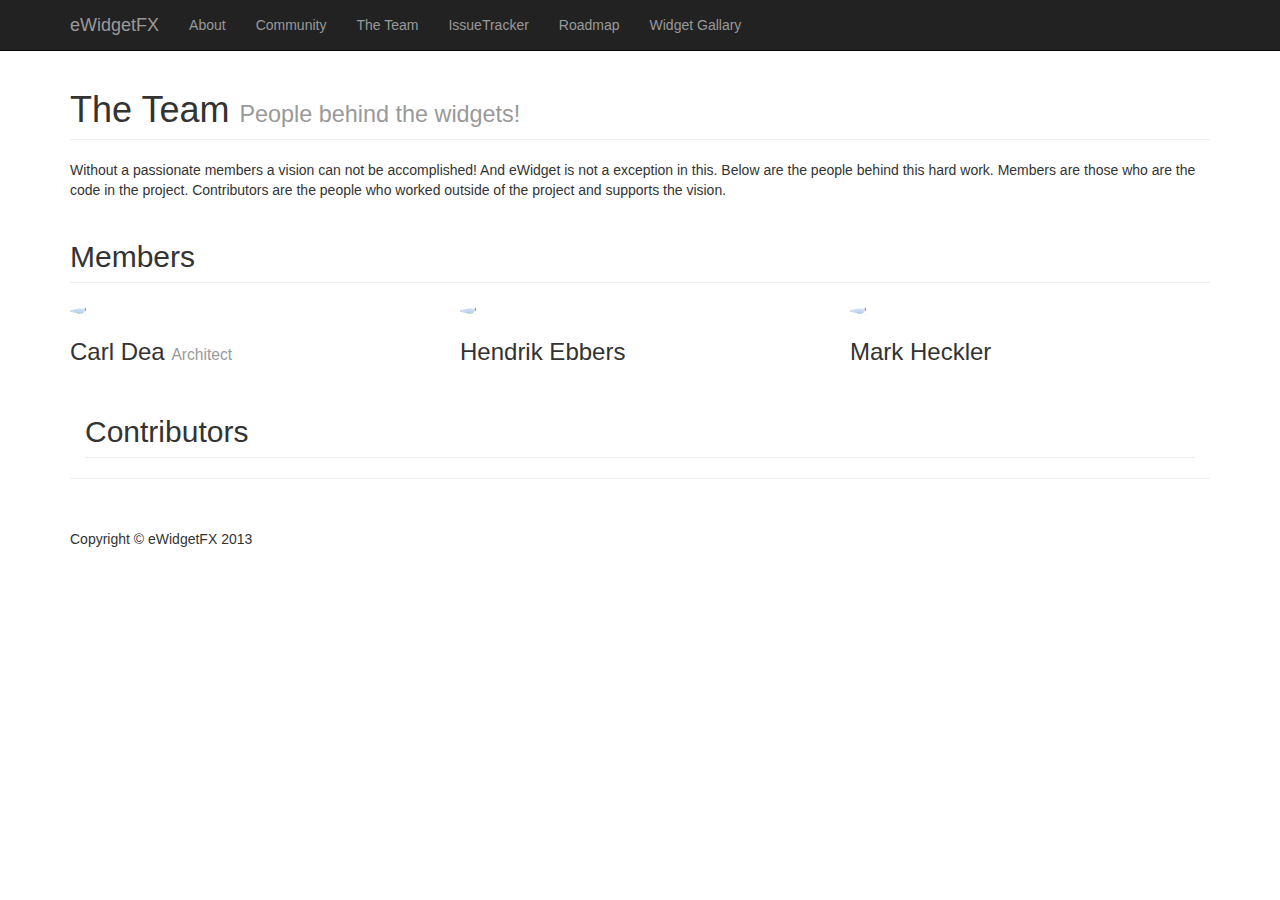
==== team.html @ 7cae1de5 "Initial commit" ====
<!DOCTYPE html>
<html lang="en">
  <head>
    <meta charset="utf-8">
    <meta name="viewport" content="width=device-width, initial-scale=1.0">
    <meta name="description" content="">
    <meta name="author" content="">

    <title>eWidgetFX - The Team</title>

    <link href="css/bootstrap.css" rel="stylesheet">
    <link href="css/small-business.css" rel="stylesheet">
 

  </head>

  <body>
	<nav class="navbar navbar-fixed-top navbar-inverse" role="navigation">
      <div class="container">
        <div class="navbar-header">
          <button type="button" class="navbar-toggle" data-toggle="collapse" data-target=".navbar-ex1-collapse">
            <span class="sr-only">Toggle navigation</span>
            <span class="icon-bar"></span>
            <span class="icon-bar"></span>
            <span class="icon-bar"></span>
          </button>
          <a class="navbar-brand" href="index.html">eWidgetFX</a>
        </div>

        <!-- Collect the nav links, forms, and other content for toggling -->
        <div class="collapse navbar-collapse navbar-ex1-collapse">
          <ul class="nav navbar-nav">
            <li><a href="#about">About</a></li>
            <li><a href="#services">Community</a></li>
			<li><a href="team.html">The Team</a></li>
			<li><a href="https://github.com/ewidgetfx/core/issues">IssueTracker</a></li>
            <li><a href="https://github.com/ewidgetfx/core/issues/milestones">Roadmap</a></li>
			<li><a href="#gallary">Widget Gallary</a></li>
          </ul>
        </div><!-- /.navbar-collapse -->
      </div><!-- /.container -->
    </nav>
	
<a href="https://github.com/ewidgetfx"><img style="position: absolute; top: 0; right: 0; border: 0;" src="https://s3.amazonaws.com/github/ribbons/forkme_right_white_ffffff.png" alt="Fork me on GitHub"></a>

    
    <div class="container">
      
      <div class="row">
      
        <div class="col-lg-12">
          <h1 class="page-header">The Team <small> People behind the widgets!</small></h1>
          <p>Without a passionate members a vision can not be accomplished! And eWidget is not a exception in this. Below are the people behind this hard work. Members are those who are the code in the project. Contributors  are the people who worked outside of the project and supports the vision.</p>
        </div>

        <div class="col-lg-12">
          <h2 class="page-header">Members</h2>
        </div>

      </div>

      <div class="row">
        <div class="col-lg-4 col-sm-6">
        	<img class="img-circle img-responsive" src="http://www.gravatar.com/avatar/987caa1431ce8adc66ab2c56a8a23b81?d=mm&amp;s=200">
            <h3>Carl Dea <small> Architect</small></h3>
            <p></p>
        </div>
        <div class="col-lg-4 col-sm-6">
        	<img class="img-circle img-responsive" src="https://pbs.twimg.com/profile_images/3440397114/e876cd445ebab764232d9a45378092c7.jpeg">
            <h3>Hendrik Ebbers<small></small></h3>
            <p></p>
        </div>
        <div class="col-lg-4 col-sm-6">
        	<img class="img-circle img-responsive" src="https://pbs.twimg.com/profile_images/378800000526787047/18ad9cecbc2e00ac4370beb8217df6fd.png">
            <h3>Mark Heckler<small></small></h3>
            <p></p>
        </div>
      <!--  <div class="col-lg-4 col-sm-6">
        	<img class="img-circle img-responsive" src="http://placehold.it/200x200">
            <h3>John Smyth <small>Job Title</small></h3>
            <p>What does this team member to? Keep it short! This is also a great spot for social links!</p>
        </div>
        <div class="col-lg-4 col-sm-6">
        	<img class="img-circle img-responsive" src="http://placehold.it/200x200">
            <h3>John Smoth <small>Job Title</small></h3>
            <p>What does this team member to? Keep it short! This is also a great spot for social links!</p>
        </div>
        <div class="col-lg-4 col-sm-6">
        	<img class="img-circle img-responsive" src="http://placehold.it/200x200">
            <h3>John Smuth <small>Job Title</small></h3>
            <p>What does this team member to? Keep it short! This is also a great spot for social links!</p>
        </div> -->
      </div>
	  
	  
	  <div class="col-lg-12">
          <h2 class="page-header">Contributors</h2>
        </div>

      <hr>

      <footer>
        <div class="row">
          <div class="col-lg-12">
            <p>Copyright &copy; eWidgetFX 2013</p>
          </div>
        </div>
      </footer>

    </div> <!-- /container -->

    <!-- JavaScript -->
    <script src="js/jquery-1.10.2.js"></script>
    <script src="js/bootstrap.js"></script>

  </body>
</html>
---- css/small-business.css ----
body {
        margin-top: 50px; /* 50px is the height of the navbar - change this if the navbarn height changes */
}

.myheader{
margin-top: 28px;
        margin-bottom: 25px;
}

footer {
        margin: 50px 0;
}
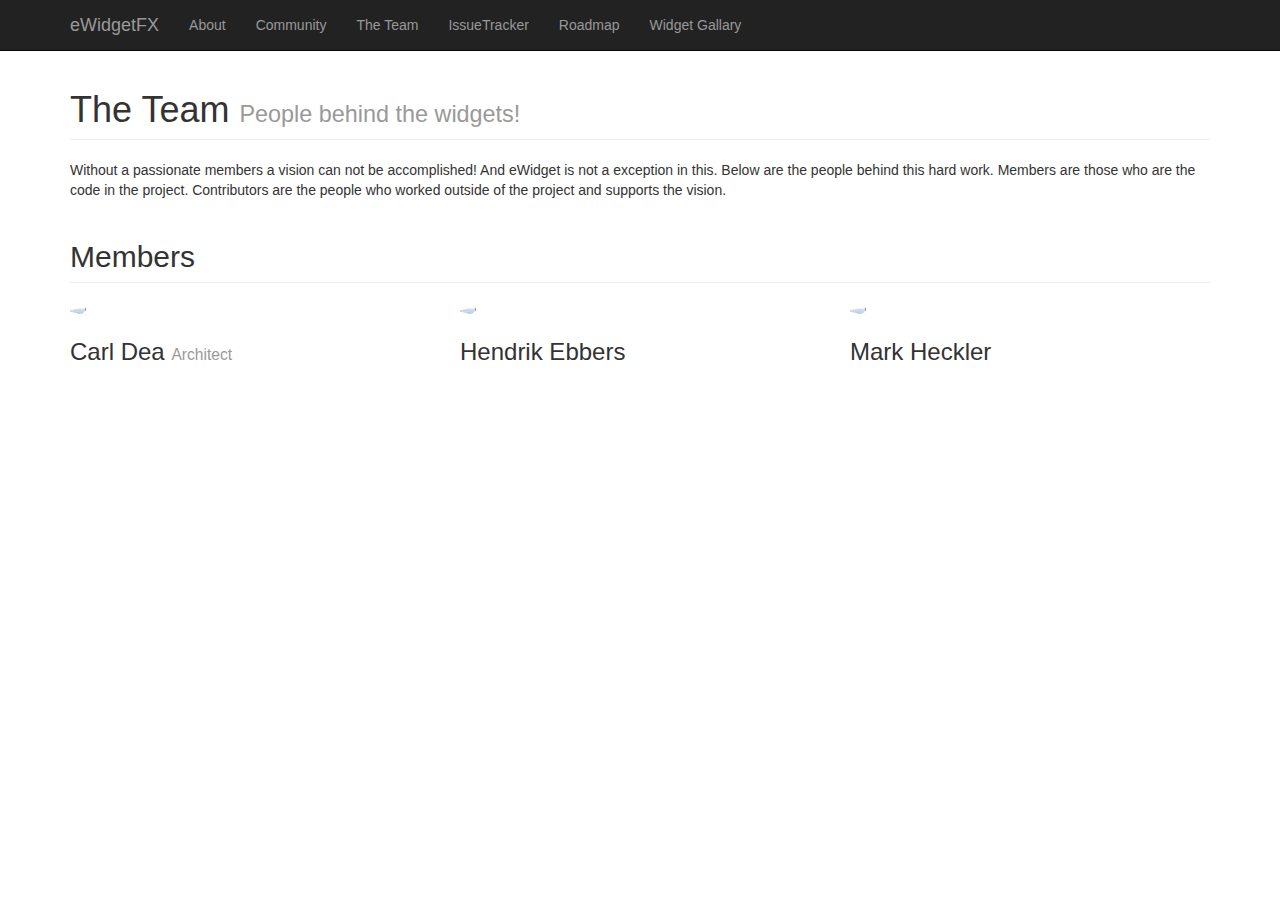
==== commit dd6b0904: "Initial commit" ====
--- a/team.html
+++ b/team.html
@@ -41,7 +41,7 @@
       </div><!-- /.container -->
     </nav>
 	
-<a href="https://github.com/ewidgetfx"><img style="position: absolute; top: 0; right: 0; border: 0;" src="https://s3.amazonaws.com/github/ribbons/forkme_right_white_ffffff.png" alt="Fork me on GitHub"></a>
+
 
     
     <div class="container">
@@ -91,7 +91,7 @@
             <p>What does this team member to? Keep it short! This is also a great spot for social links!</p>
         </div> -->
       </div>
-	  
+	  <!--
 	  
 	  <div class="col-lg-12">
           <h2 class="page-header">Contributors</h2>
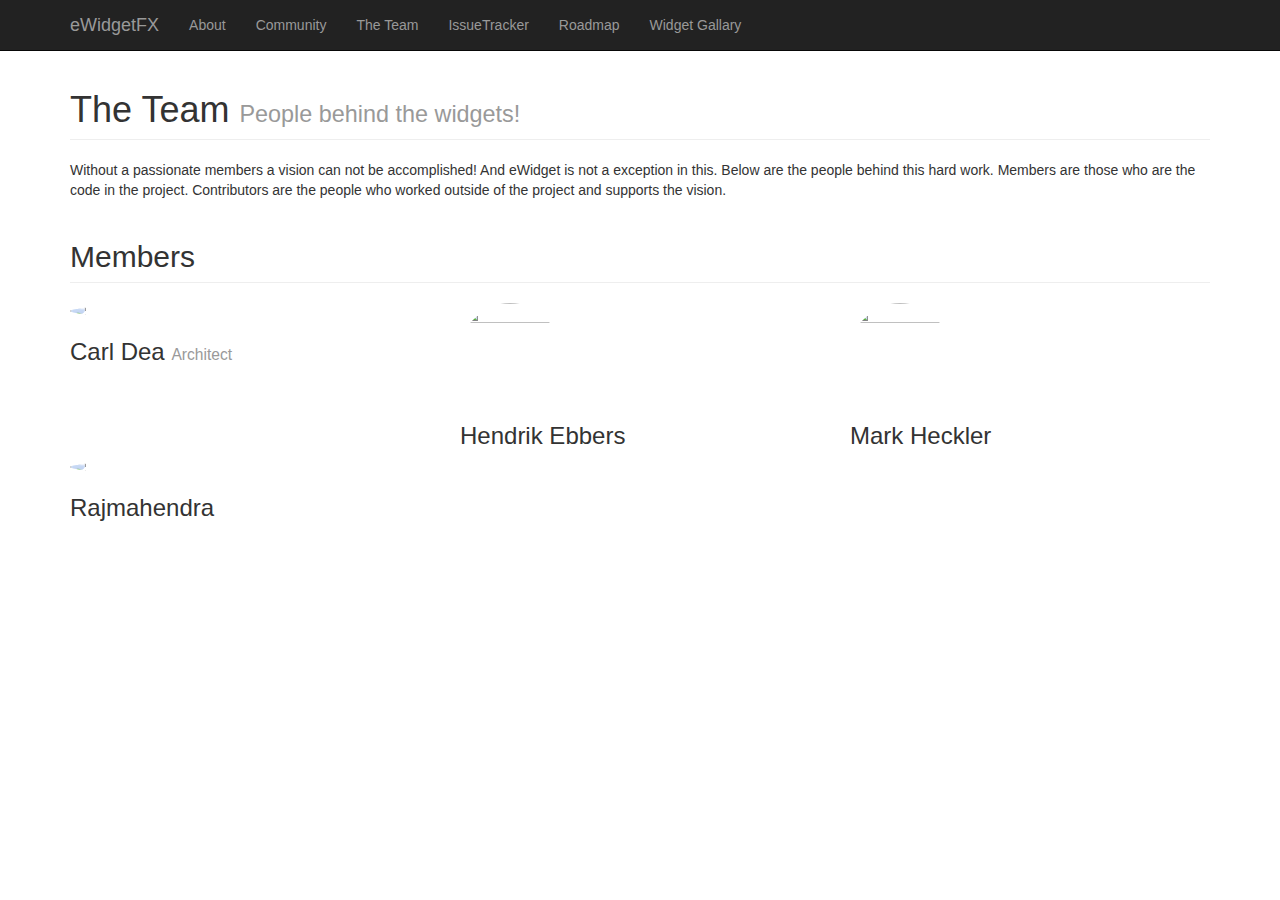
==== commit 63277144: "Merge pull request #5 from rajmahendra/master" ====
--- a/team.html
+++ b/team.html
@@ -15,6 +15,7 @@
   </head>
 
   <body>
+  <a href="https://github.com/ewidgetfx"><img style="position: absolute; top: 0; right: 0; border: 0;" src="https://s3.amazonaws.com/github/ribbons/forkme_right_white_ffffff.png" alt="Fork me on GitHub"></a>
 	<nav class="navbar navbar-fixed-top navbar-inverse" role="navigation">
       <div class="container">
         <div class="navbar-header">
@@ -61,26 +62,26 @@
 
       <div class="row">
         <div class="col-lg-4 col-sm-6">
-        	<img class="img-circle img-responsive" src="http://www.gravatar.com/avatar/987caa1431ce8adc66ab2c56a8a23b81?d=mm&amp;s=200">
+        	<img class="img-circle img-responsive" src="http://www.gravatar.com/avatar/987caa1431ce8adc66ab2c56a8a23b81?d=mm&amp;s=100">
             <h3>Carl Dea <small> Architect</small></h3>
             <p></p>
         </div>
         <div class="col-lg-4 col-sm-6">
-        	<img class="img-circle img-responsive" src="https://pbs.twimg.com/profile_images/3440397114/e876cd445ebab764232d9a45378092c7.jpeg">
+        	<img class="img-circle img-responsive" width="100" height="100" src="https://pbs.twimg.com/profile_images/3440397114/e876cd445ebab764232d9a45378092c7.jpeg">
             <h3>Hendrik Ebbers<small></small></h3>
             <p></p>
         </div>
         <div class="col-lg-4 col-sm-6">
-        	<img class="img-circle img-responsive" src="https://pbs.twimg.com/profile_images/378800000526787047/18ad9cecbc2e00ac4370beb8217df6fd.png">
+        	<img class="img-circle img-responsive" width="100" height="100"  src="https://pbs.twimg.com/profile_images/378800000526787047/18ad9cecbc2e00ac4370beb8217df6fd.png">
             <h3>Mark Heckler<small></small></h3>
             <p></p>
         </div>
+        <div class="col-lg-4 col-sm-6">
+        	<img class="img-circle img-responsive" src="http://www.gravatar.com/avatar/8dd1ca7dc79ded98db2d62a765b0160c?d=mm&amp;s=100">
+            <h3>Rajmahendra<small></small></h3>
+            <p></p>
+        </div>
       <!--  <div class="col-lg-4 col-sm-6">
-        	<img class="img-circle img-responsive" src="http://placehold.it/200x200">
-            <h3>John Smyth <small>Job Title</small></h3>
-            <p>What does this team member to? Keep it short! This is also a great spot for social links!</p>
-        </div>
-        <div class="col-lg-4 col-sm-6">
         	<img class="img-circle img-responsive" src="http://placehold.it/200x200">
             <h3>John Smoth <small>Job Title</small></h3>
             <p>What does this team member to? Keep it short! This is also a great spot for social links!</p>
